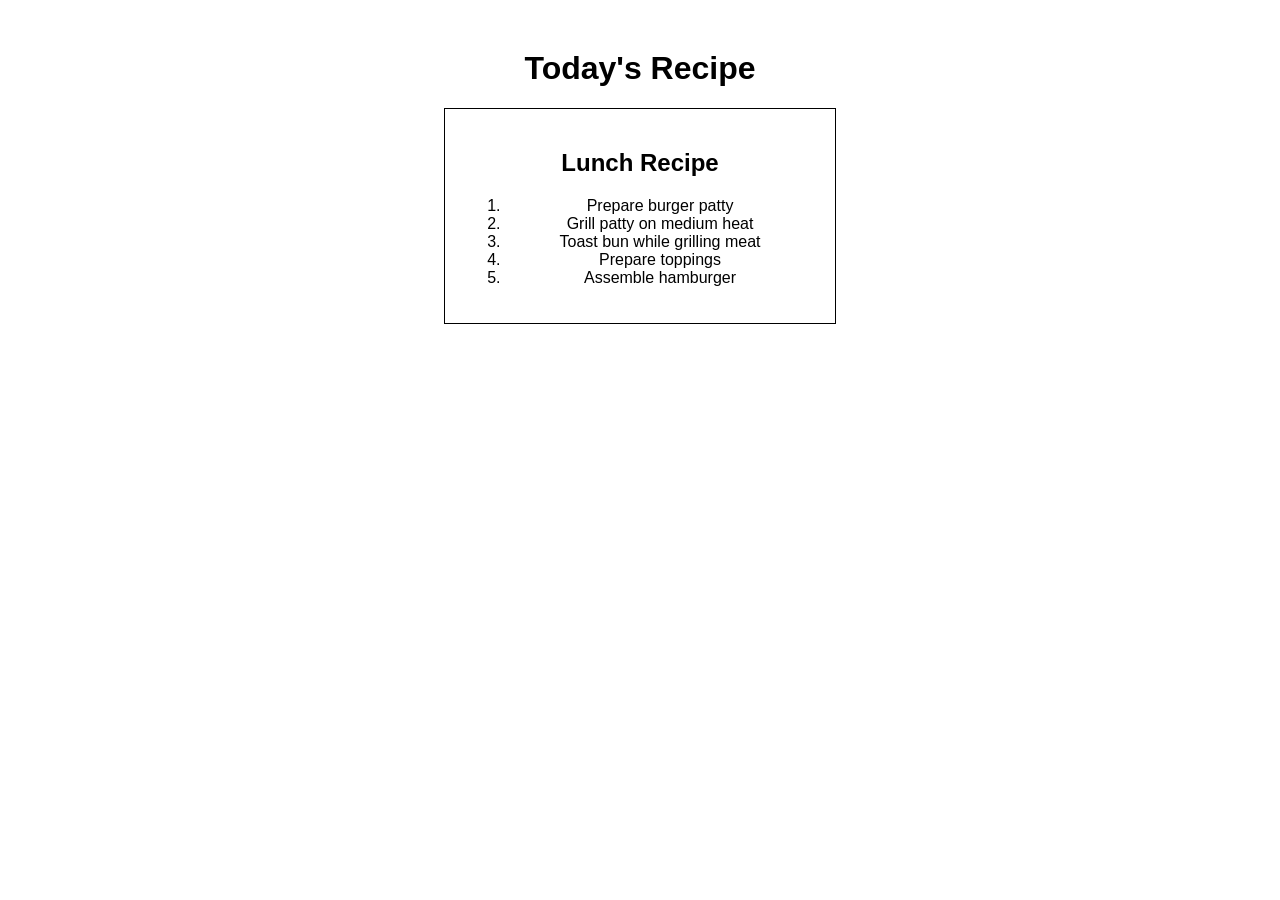
==== westcliff class/index.html @ f1eec78b "Add files via upload" ====
<!DOCTYPE html>
<html lang="en">
<head>
<meta charset="UTF-8">
<title>Recipe Time</title>

<style>
body{
    font-family: Arial;
    text-align:center;
    margin-top:50px;
}

.recipe{
    border:1px solid black;
    width:350px;
    margin:auto;
    padding:20px;
}
</style>

</head>

<body>

<h1>Today's Recipe</h1>

<div id="output"></div>

<script>

function showRecipe(){

let hour = new Date().getHours();
let output = document.getElementById("output");

if(hour < 17){

output.innerHTML =
`<div class="recipe">
<h2>Lunch Recipe</h2>
<ol>
<li>Prepare burger patty</li>
<li>Grill patty on medium heat</li>
<li>Toast bun while grilling meat</li>
<li>Prepare toppings</li>
<li>Assemble hamburger</li>
</ol>
</div>`;

}else{

output.innerHTML =
`<div class="recipe">
<h2>Dinner Recipe</h2>
<ol>
<li>Boil pasta</li>
<li>Cook tomato sauce</li>
<li>Add garlic and herbs</li>
<li>Mix pasta with sauce</li>
<li>Serve with cheese</li>
</ol>
</div>`;

}

}

showRecipe();

</script>

</body>
</html>
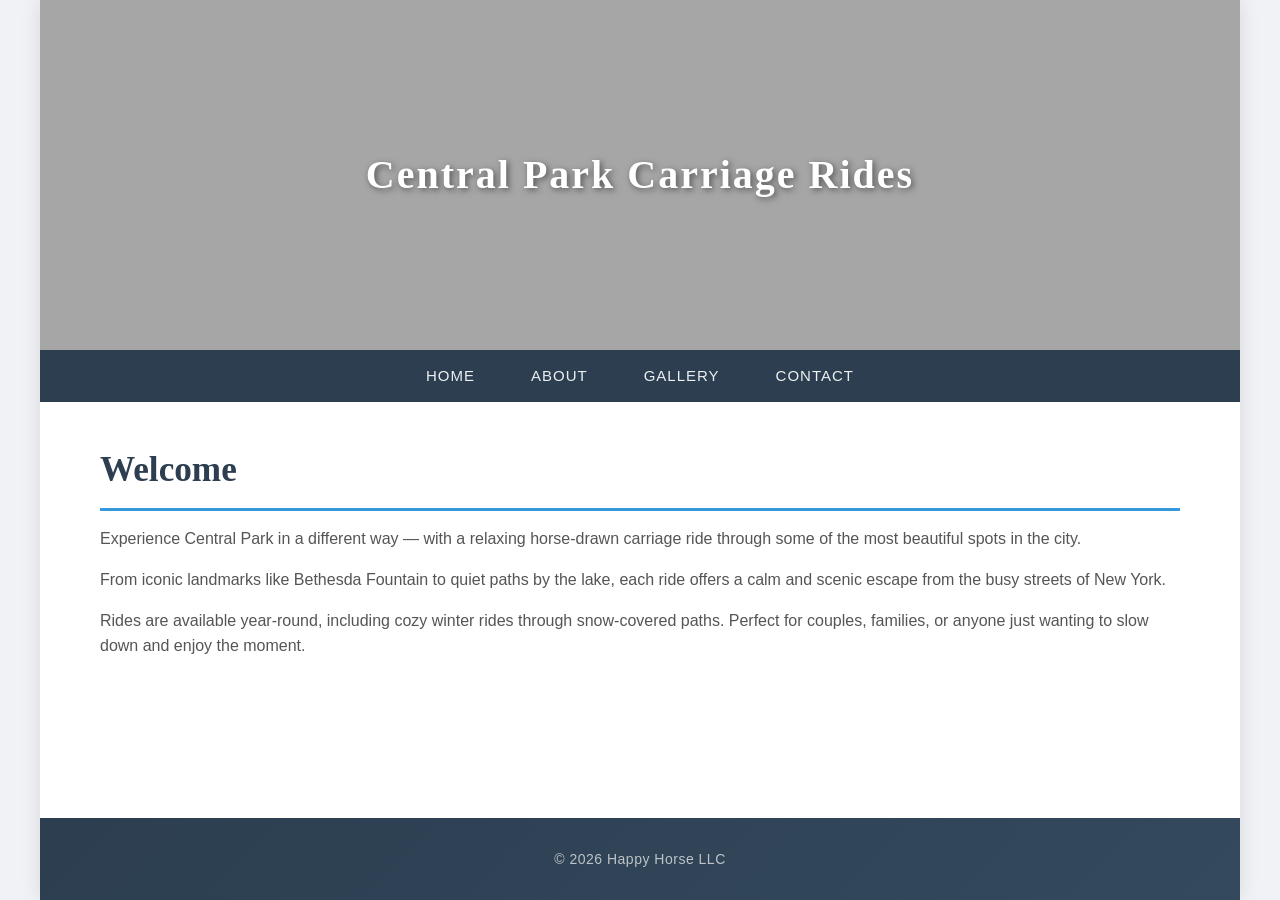
==== commit eec4f4cc: "Add files via upload" ====
--- a/westcliff class/index.html
+++ b/westcliff class/index.html
@@ -1,74 +1,51 @@
 <!DOCTYPE html>
 <html lang="en">
+
 <head>
-<meta charset="UTF-8">
-<title>Recipe Time</title>
-
-<style>
-body{
-    font-family: Arial;
-    text-align:center;
-    margin-top:50px;
-}
-
-.recipe{
-    border:1px solid black;
-    width:350px;
-    margin:auto;
-    padding:20px;
-}
-</style>
-
+    <meta charset="UTF-8">
+    <meta http-equiv="X-UA-Compatible" content="IE=edge">
+    <meta name="viewport" content="width=device-width, initial-scale=1.0">
+    <title>Central Park Carriage Rides</title>
+    <link rel="stylesheet" href="style.css">
 </head>
 
 <body>
+    <div id="container">
 
-<h1>Today's Recipe</h1>
+        <header>Central Park Carriage Rides</header>
 
-<div id="output"></div>
+        <nav>
+            <ul>
+                <li><a href="index.html" class="active">Home</a></li>
+                <li><a href="about.html">About</a></li>
+                <li><a href="gallery.html">Gallery</a></li>
+                <li><a href="contact.html">Contact</a></li>
+            </ul>
+        </nav>
 
-<script>
+        <main>
+            <h1>Welcome</h1>
 
-function showRecipe(){
+            <p>
+                Experience Central Park in a different way — with a relaxing horse-drawn
+                carriage ride through some of the most beautiful spots in the city.
+            </p>
 
-let hour = new Date().getHours();
-let output = document.getElementById("output");
+            <p>
+                From iconic landmarks like Bethesda Fountain to quiet paths by the lake,
+                each ride offers a calm and scenic escape from the busy streets of New York.
+            </p>
 
-if(hour < 17){
+            <p>
+                Rides are available year-round, including cozy winter rides through
+                snow-covered paths. Perfect for couples, families, or anyone just wanting
+                to slow down and enjoy the moment.
+            </p>
+        </main>
 
-output.innerHTML =
-`<div class="recipe">
-<h2>Lunch Recipe</h2>
-<ol>
-<li>Prepare burger patty</li>
-<li>Grill patty on medium heat</li>
-<li>Toast bun while grilling meat</li>
-<li>Prepare toppings</li>
-<li>Assemble hamburger</li>
-</ol>
-</div>`;
+        <footer>&copy; 2026 Happy Horse LLC</footer>
 
-}else{
+    </div>
+</body>
 
-output.innerHTML =
-`<div class="recipe">
-<h2>Dinner Recipe</h2>
-<ol>
-<li>Boil pasta</li>
-<li>Cook tomato sauce</li>
-<li>Add garlic and herbs</li>
-<li>Mix pasta with sauce</li>
-<li>Serve with cheese</li>
-</ol>
-</div>`;
-
-}
-
-}
-
-showRecipe();
-
-</script>
-
-</body>
 </html>
--- a/westcliff class/style.css
+++ b/westcliff class/style.css
@@ -0,0 +1,304 @@
+* {
+    margin: 0;
+    padding: 0;
+    box-sizing: border-box;
+}
+
+body {
+    font-family: 'Segoe UI', Arial, Helvetica, sans-serif;
+    line-height: 1.6;
+    color: #333;
+    background-color: #f0f2f5;
+}
+
+#container {
+    display: flex;
+    flex-direction: column;
+    min-height: 100vh;
+    max-width: 1200px;
+    margin: 0 auto;
+    background-color: #fff;
+    box-shadow: 0 0 20px rgba(0, 0, 0, 0.1);
+}
+
+header {
+    background: linear-gradient(rgba(0, 0, 0, 0.35), rgba(0, 0, 0, 0.35)),
+        url(./images/central_park.jpg) no-repeat center center;
+    background-size: cover;
+    height: 350px;
+    font-size: 40px;
+    color: #fff;
+    font-weight: bold;
+    font-family: Georgia, serif;
+    display: flex;
+    align-items: center;
+    justify-content: center;
+    text-shadow: 2px 2px 6px rgba(0, 0, 0, 0.5);
+    letter-spacing: 2px;
+}
+
+nav {
+    background-color: #2c3e50;
+    text-align: center;
+    padding: 0;
+    position: sticky;
+    top: 0;
+    z-index: 100;
+}
+
+nav ul {
+    display: flex;
+    justify-content: center;
+}
+
+nav li {
+    list-style-type: none;
+}
+
+nav a:link,
+nav a:visited {
+    display: block;
+    padding: 14px 28px;
+    text-decoration: none;
+    color: #ecf0f1;
+    font-size: 15px;
+    text-transform: uppercase;
+    letter-spacing: 1px;
+    transition: background-color 0.3s, color 0.3s;
+}
+
+nav a:hover {
+    background-color: #3498db;
+    color: #fff;
+}
+
+nav a:active {
+    background-color: #2980b9;
+    color: #fff;
+}
+
+main {
+    flex: 1;
+    padding: 40px 60px;
+}
+
+main h1 {
+    color: #2c3e50;
+    font-family: Georgia, serif;
+    font-size: 2.2em;
+    margin-bottom: 15px;
+    padding-bottom: 10px;
+    border-bottom: 3px solid #3498db;
+}
+
+main p {
+    font-size: 16px;
+    color: #555;
+    margin-bottom: 15px;
+}
+
+table {
+    margin-top: 30px;
+    width: 100%;
+    border-collapse: collapse;
+    box-shadow: 0 2px 8px rgba(0, 0, 0, 0.1);
+    border-radius: 6px;
+    overflow: hidden;
+}
+
+caption {
+    text-transform: uppercase;
+    font-weight: 700;
+    font-size: 1.1em;
+    padding: 14px;
+    color: #fff;
+    background: linear-gradient(135deg, #2c3e50, #3498db);
+    letter-spacing: 1px;
+}
+
+th {
+    background-color: #34495e;
+    color: #fff;
+    font-weight: 600;
+    text-transform: uppercase;
+    font-size: 13px;
+    letter-spacing: 0.5px;
+}
+
+th,
+td {
+    padding: 12px 16px;
+    text-align: center;
+    border-bottom: 1px solid #e0e0e0;
+}
+
+tbody tr:nth-child(even) {
+    background-color: #f8f9fa;
+}
+
+tbody tr:hover {
+    background-color: #eaf2f8;
+    transition: background-color 0.2s;
+}
+
+tfoot {
+    background-color: #ecf0f1;
+    font-weight: 600;
+    font-style: italic;
+}
+
+tfoot td {
+    border-top: 2px solid #bdc3c7;
+}
+
+label {
+    display: block;
+    margin: 15px 0 5px 0;
+    font-size: 14px;
+    font-weight: 600;
+    color: #444;
+}
+
+fieldset {
+    padding: 25px 35px 35px;
+    border: none;
+    background-color: #f9fafb;
+    border-radius: 10px;
+    box-shadow: 0 2px 10px rgba(0, 0, 0, 0.06);
+}
+
+legend {
+    font-size: 20px;
+    font-weight: bold;
+    color: #2c3e50;
+    padding: 0 12px;
+}
+
+input {
+    width: 300px;
+    padding: 10px 12px;
+    border: 1px solid #ccc;
+    border-radius: 6px;
+    font-size: 14px;
+    transition: border-color 0.3s, box-shadow 0.3s;
+}
+
+input:focus,
+textarea:focus,
+select:focus {
+    outline: none;
+    border-color: #3498db;
+    box-shadow: 0 0 0 3px rgba(52, 152, 219, 0.15);
+}
+
+input[type="radio"] {
+    display: none;
+}
+
+input[type="radio"]+label {
+    display: inline-block;
+    margin: 0 8px 0 0;
+    padding: 8px 18px;
+    font-weight: normal;
+    background-color: #ecf0f1;
+    border: 2px solid #ccc;
+    border-radius: 20px;
+    cursor: pointer;
+    transition: background-color 0.3s, border-color 0.3s, color 0.3s;
+}
+
+input[type="radio"]+label:hover {
+    border-color: #3498db;
+    background-color: #eaf2f8;
+}
+
+input[type="radio"]:checked+label {
+    background-color: #3498db;
+    border-color: #3498db;
+    color: #fff;
+}
+
+select {
+    -webkit-appearance: none;
+    -moz-appearance: none;
+    appearance: none;
+    padding: 10px 40px 10px 16px;
+    border: 2px solid #ccc;
+    border-radius: 20px;
+    font-size: 14px;
+    background-color: #ecf0f1;
+    background-image: url("data:image/svg+xml,%3Csvg xmlns='http://www.w3.org/2000/svg' width='12' height='8'%3E%3Cpath d='M1 1l5 5 5-5' stroke='%23555' stroke-width='2' fill='none'/%3E%3C/svg%3E");
+    background-repeat: no-repeat;
+    background-position: right 14px center;
+    cursor: pointer;
+    transition: border-color 0.3s, box-shadow 0.3s;
+}
+
+select:hover {
+    border-color: #3498db;
+    background-color: #eaf2f8;
+}
+
+textarea {
+    width: 300px;
+    padding: 10px 12px;
+    border: 1px solid #ccc;
+    border-radius: 6px;
+    font-size: 14px;
+    resize: vertical;
+    transition: border-color 0.3s, box-shadow 0.3s;
+}
+
+input[type="submit"] {
+    display: block;
+    margin: 25px 0 10px 0;
+    width: 140px;
+    padding: 12px;
+    background: linear-gradient(135deg, #3498db, #2c3e50);
+    color: #fff;
+    border: none;
+    border-radius: 6px;
+    font-size: 15px;
+    font-weight: 600;
+    cursor: pointer;
+    text-transform: uppercase;
+    letter-spacing: 1px;
+    transition: transform 0.2s, box-shadow 0.2s;
+}
+
+input[type="submit"]:hover {
+    transform: translateY(-2px);
+    box-shadow: 0 4px 12px rgba(52, 152, 219, 0.35);
+}
+
+main #album #photo img {
+    width: 400px;
+}
+
+#album {
+    list-style: none;
+    display: flex;
+    flex-wrap: wrap;
+    gap: 20px;
+    margin-top: 25px;
+}
+
+#album #photo img {
+    border-radius: 8px;
+    box-shadow: 0 2px 8px rgba(0, 0, 0, 0.12);
+    transition: transform 0.3s, box-shadow 0.3s;
+}
+
+#album #photo img:hover {
+    transform: translateY(-4px);
+    box-shadow: 0 6px 16px rgba(0, 0, 0, 0.2);
+}
+
+footer {
+    background: linear-gradient(135deg, #2c3e50, #34495e);
+    text-align: center;
+    padding: 30px 20px;
+    color: #bdc3c7;
+    font-size: 14px;
+    letter-spacing: 0.5px;
+}
